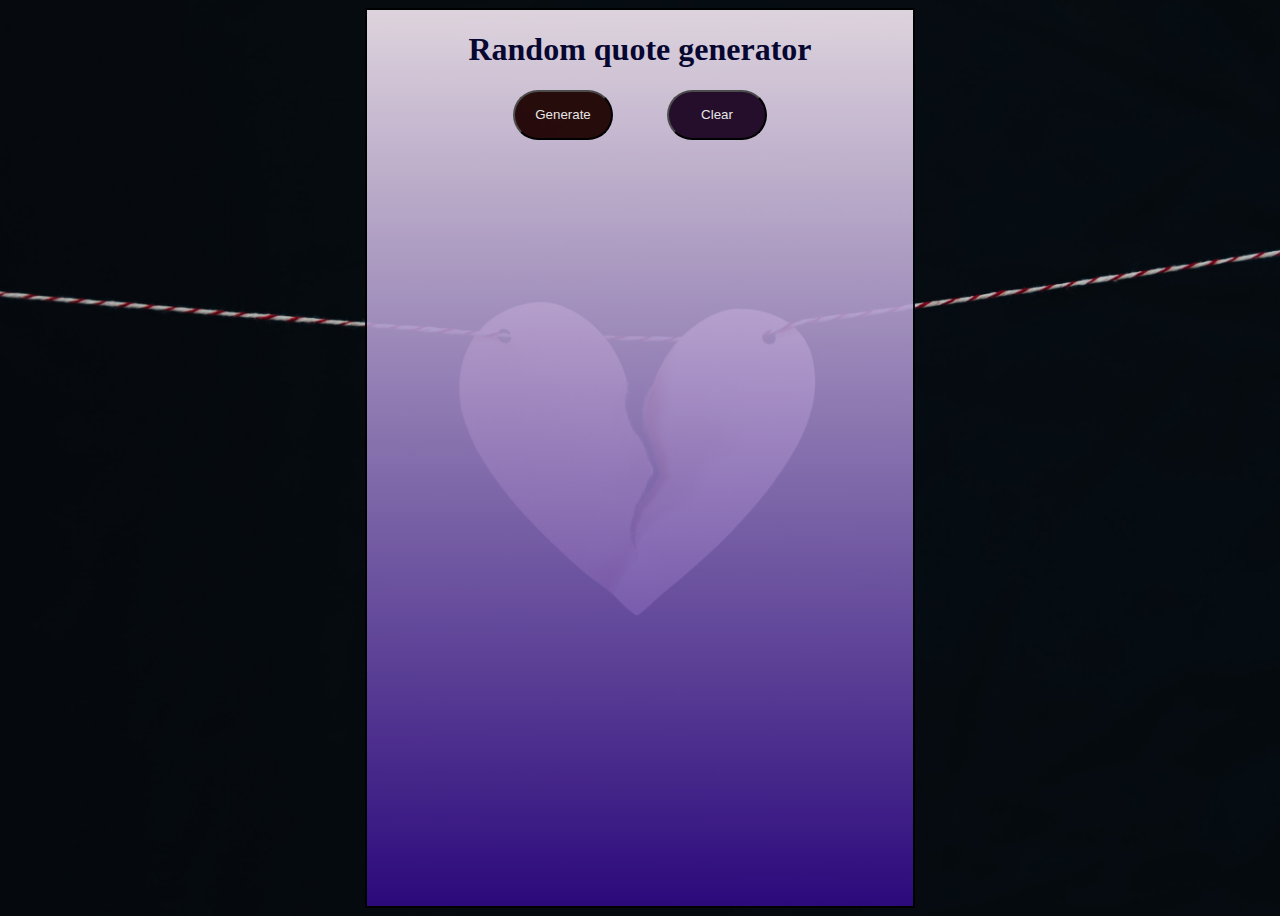
==== index.html @ 4f45714a "Rename html.html to index.html" ====
<html>
    <head> <link rel="stylesheet" href="css.css"></head>
    <body>
        <center>
        
        <div id="box">
            <h1>Random quote generator</h1>
        <button id="btn1" onclick="generate()">Generate</button>
        <button id="btn2" onclick="remove()">Clear</button>
            <div id="flex"></div>
        </center>
        <script src="js.js"></script>
    </div>
        </body>
</html>
---- css.css ----
#box {
    box-sizing: border-box;
    height: 900px;
    width: 550px;
    margin: auto;
    border: 2px solid black;
    background-image:linear-gradient(rgb(245, 233, 243),rgb(48, 10, 136));
    color:rgb(7, 7, 53);
    
    opacity: 0.9;
}
#btn1{
    border-radius: 40px;
    height: 50px;
    background-color: rgb(43, 12, 12);
    width: 100px;
    color: white;
}
#btn2{
    
    border-radius: 40px;
    height: 50px;
    background-color: rgb(40, 15, 46);
    width: 100px;
    color: white;
    margin-left: 50px;
}
#flex{
    color:rgb(13, 13, 19);
}
body{
    background-image:url("nature.jpg");
    background-size: cover;
    background-position: center;
    
}
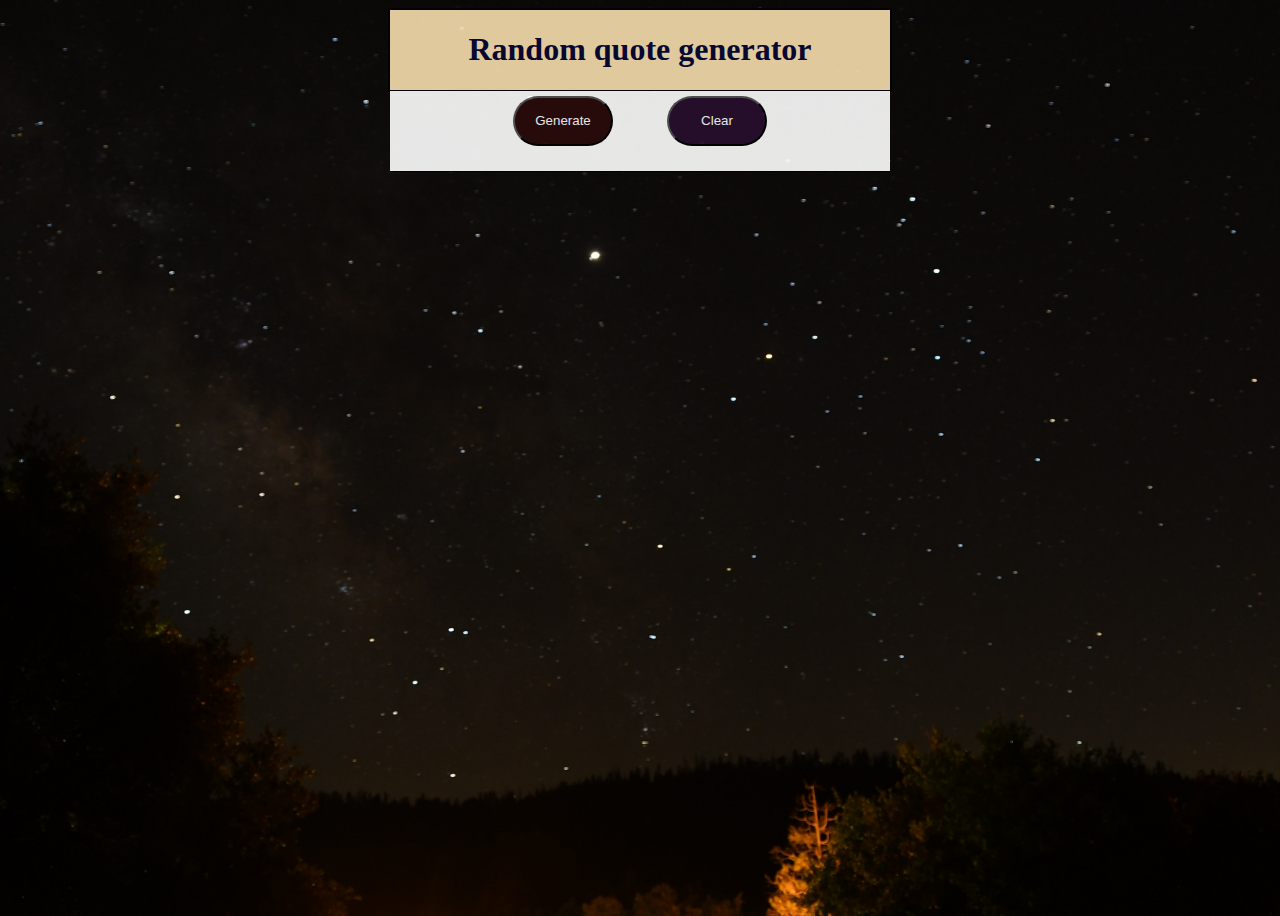
==== commit 7cc63403: "Add files via upload" ====
--- a/index.html
+++ b/index.html
@@ -1,15 +1,20 @@
-<html>
-    <head> <link rel="stylesheet" href="css.css"></head>
-    <body>
-        <center>
-        
-        <div id="box">
-            <h1>Random quote generator</h1>
-        <button id="btn1" onclick="generate()">Generate</button>
-        <button id="btn2" onclick="remove()">Clear</button>
-            <div id="flex"></div>
-        </center>
-        <script src="js.js"></script>
-    </div>
-        </body>
-</html>
+<html>
+    <head> <link rel="stylesheet" href="css.css"></head>
+    <body>
+        <center>
+         <div id="box">
+            <h1>Random quote generator</h1>
+            <div id="buttons">
+                <div id="border">
+            
+        <button id="btn1" onclick="generate()">Generate</button>
+        <button id="btn2" onclick="remove()">Clear</button>
+        </div>
+        
+            <div id="flex"></div>
+            </div>
+        </center>
+        <script src="js.js"></script>
+    </div>
+        </body>
+</html>
--- a/css.css
+++ b/css.css
@@ -1,36 +1,56 @@
-#box {
-    box-sizing: border-box;
-    height: 900px;
-    width: 550px;
-    margin: auto;
-    border: 2px solid black;
-    background-image:linear-gradient(rgb(245, 233, 243),rgb(48, 10, 136));
-    color:rgb(7, 7, 53);
-    
-    opacity: 0.9;
-}
-#btn1{
-    border-radius: 40px;
-    height: 50px;
-    background-color: rgb(43, 12, 12);
-    width: 100px;
-    color: white;
-}
-#btn2{
-    
-    border-radius: 40px;
-    height: 50px;
-    background-color: rgb(40, 15, 46);
-    width: 100px;
-    color: white;
-    margin-left: 50px;
-}
-#flex{
-    color:rgb(13, 13, 19);
-}
-body{
-    background-image:url("nature.jpg");
-    background-size: cover;
-    background-position: center;
-    
+#box {
+   
+    height: 80px;
+    background-color: rgb(248, 222, 174);
+    margin: 0 auto;
+    border: 2px solid black;
+   width: 500px;
+    color:#070735;
+     opacity: 0.9;
+    
+}
+
+#btn1{
+    border-radius: 40px;
+    height: 50px;
+    background-color: rgb(43, 12, 12);
+    width: 100px;
+    color: white;
+    margin-top: 5px;
+}
+#btn2{
+    
+    border-radius: 40px;
+    height: 50px;
+    background-color: rgb(40, 15, 46);
+    width: 100px;
+    color: white;
+    margin-left: 50px;
+}
+#flex{
+    
+    color:rgb(23, 23, 24);
+    display: flex;
+    flex-wrap: wrap;
+    justify-content: space-around;
+    background-color: white;
+    
+}
+#border{
+    border-bottom: 1px solid black;
+    height: 80px;
+}
+
+body{
+    background-image:url("nature.jpg");
+    background-size: cover;
+    background-position: center;
+    height: 100%;
+    
+}
+#buttons{
+    background:white;
+    border-top: 1px solid black;
+    border-bottom: 1px solid black;
+ height: 80px;
 }